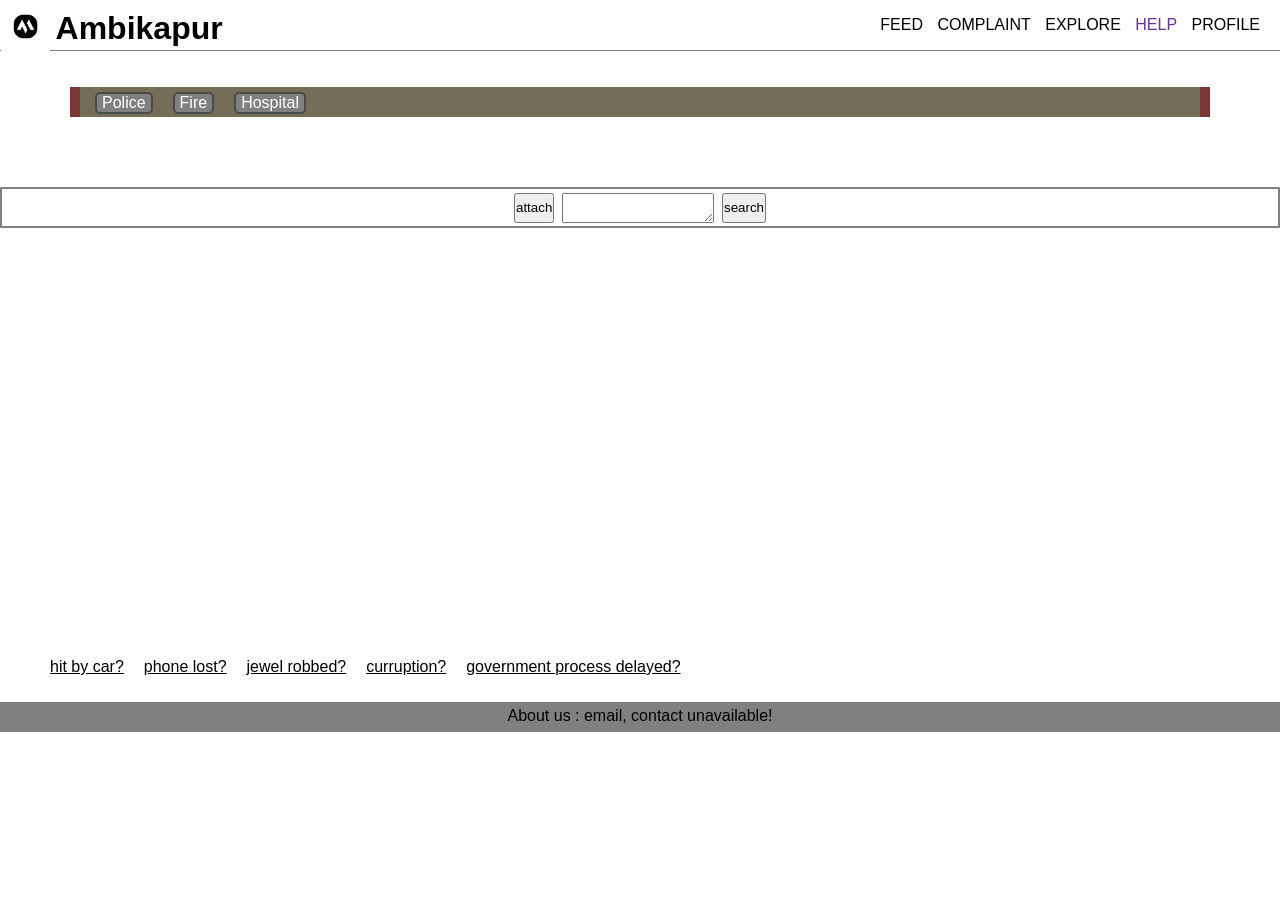
==== Ambikapur/html/help.html @ 917e24ac "Ambikapur | Help page added" ====
<!DOCTYPE html>
<html lang="en">
<head>
    <meta charset="UTF-8">
    <meta name="viewport" content="width=device-width, initial-scale=1.0">
    <title>Ambikapur | Help</title>
    <link rel="stylesheet" href="../css/style.css">
</head>
<body>
    <header>
        <div id="logo">
            <img src="../img/logo.webp" alt="logo">
            <h1>Ambikapur</h1>
        </div>
        <nav id="navi">
            <ul>
                <li><a href="../index.html">Feed</a></li>
                <li><a href="complaint.html">Complaint</a></li>
                <li><a href="#">Explore</a></li>
                <li><a class="current" class="help" href="help.html">Help</a></li>
                <li><a class="profile" href="profile.html">Profile</a></li>
            </ul>
        </nav>
    </header>
    <div class="cls"></div>

    <section id="emergency">
      <ul>
         <li><a href="">Police</a></li>
         <li><a href="">Fire</a></li>
         <li><a href="">Hospital</a></li>
      </ul>
    </section>
    <section id="search">
      <button id="attach" class="button_1">attach</button>
      <textarea name="typehere" id="typehere"></textarea>
      <button id="search_button" class="button_1">search</button>
    </section>
    <section id="faq">
      <ul>
         <li><a href="">hit by car?</a></li> 
         <li><a href="">phone lost?</a></li>
         <li><a href="">jewel robbed?</a></li>
         <li><a href="">curruption?</a></li>
         <li><a href="">government process delayed?</a></li>
      </ul>
    </section>
    <div class="cls"></div>
    <footer>
      <p>About us : email, contact unavailable!</p>
    </footer>

</body>
</html>
---- Ambikapur/css/style.css ----
/* global */

body{
    font: 16px Arial, Helvetica, serif;
    color: black;
    padding:0;
    margin:0;
    text-align:center;
    position: relative;
}

a{
    text-decoration: none;
    color: black;
}

ul{
    list-style: none;
}

.cls{
    clear:both;
}

button{
    padding:0;
    margin: 0;
}
/* .container{
    position: absolute;
    top:50%;
    left:50%;
    transform: translate(-50%, -50%);
} */

/* header ---------------------------------*/
header{
    height: 50px;
    /* border: 2px red solid; */
    border-bottom: 1.5px gray solid;
}

.current{
    color: rebeccapurple;
}
#logo img{
    /* border: 2px red solid; */
    zoom: 8%;
    float: left;
    padding:0;
    padding-top:20px;
    margin:10px;
}
#logo h1{
    float:left;
    padding:0;
    margin: 0;
    padding: 10px 5px;
}

#navi{
    float: right;
    padding:0;
    margin:0;
}
#navi ul{
    list-style: none;
    margin-right:10px;
}
#navi li{
    display: inline-block;
    padding-right: 10px;
    text-transform: uppercase;
}
#navi li:hover{
    font-weight: bold;
    text-decoration: underline;
    color: rebeccapurple;
}

/* post-------------------------------------- */
.feed{
    width: 100%;
    border: 1px gray solid;
}

/* headline */
.headline{
    /* border: 2px red solid; */
    height:55px;
    width: 100%;
    background-color: rgb(209, 207, 207);
}

.profileImg{
    /* position: relative; */
    width: 55px;
    /* border: 2px navy solid; */
    padding: 2px;
    padding-left:10px;
    float: left;
}

.profileImg img{
    place-items: centre;
    border-radius: 50%;
    zoom: 5%;
}

.title{
    float: left;
    /* border: 2px navy solid; */
    width: 60%;
    height: 55px;
}

.title h3{
    /* border: 2px navy solid; */
    height: 15px;
    padding:0;
    margin:0;
    text-align: left;
    font-size: medium;
    padding-left: 3px;
    padding-top: 10px;
    font-weight: 500;
}

.title p{
    /* border: 2px navy solid; */
    /* height: 18px; */
    margin: 0;
    font-size: 12px;
    text-align: left;
    font-weight: bold;
    font-style: italic;
    padding-left: 3px;
    padding-top: 5px;
}

.whenWhere{
    /* border: 2px navy solid; */
    float:right;
    padding-right: 10px;
    height: 55px;
    text-align: right;
}

.when{
    /* border: 3px navy solid; */
    padding:4px;
    margin:0;
    font-size: 14px;
}

.where{
    padding:4px;
    margin:0;
    /* border: 2px navy solid; */
    font-size: 12px;
    
}

/* ----------------------- */

/* media */
.media{
    height: 540px;
    /* border: 2px red solid; */
    background-color: rgb(97, 96, 96);
    /* place-items: centre centre; */
}

/* ----------------------- */

.media img{
    /* text-align: center; */
    position: absolute;
    top:50%;
    left:50%;
    transform: translate(-50%, -50%);
    zoom:125%;
}

.media p{
    padding:0;
    margin: 0;
    text-align: left;
    padding-top: 480px;
}

/* set p above the .media img as background */

/* reaction */
.reaction{
    background-color: rgb(209, 207, 207);
    height: 45px;
    /* border: 2px red solid; */
    text-align: center;
}

.reaction article{
    /* width: 45px; */
    height: 45px;
    display:inline;
    float: left;
}

.like{
    zoom: 5.5%;
}

.fake{
    zoom: 10%;
}
.comment{
    zoom: 11%;
}
.share{
    zoom: 11%;
}


.save{
    float: right;
    text-align: right;
    zoom: 6.5%;
}

/* explore Page---------------------*/
.thumbnail{
    border: 1px gray solid;
    width: 33%;
    height: 144px;
    float: left ;
    display: inline;
}

/* Help Page ----------------------- */

#emergency{
    /* border: 2px rgb(130, 129, 129) solid; */
    margin: 30px 70px;
    padding: 5px;
    background-color: rgb(116, 110, 88);
    height: 20px;
    border-left: 10px rgb(123, 54, 54) solid;
    border-right: 10px rgb(123, 54, 54) solid;
    
}
#emergency li{
    margin: 0px; padding: 0px;
    border: 2px rgb(74, 74, 74) solid;
    text-align: center;
    margin: 0px 10px;
    float: left;
    /* position:relative; */
    left: 30%;
    background-color: gray;
    border-radius: 5px;
    padding: 0px 5px;
}
#emergency ul{
    margin: 0;
    padding: 0;
}
#emergency a{
    color:white;
}

#search{
    border: 2px rgb(130, 129, 129) solid;
    margin: 70px 0px;
    padding: 2px 40%;
    min-height: 33px;
    display: flex;
    align-items: center;
    gap: 8px;
}

.button_1{
    padding: 0; margin: 0;
    height: 30px;
    width: 50px;
    text-align: center;
    box-sizing: border-box;
    display: inline-flex;
    align-items: center;
    justify-content: center;
}

#typehere{
    padding: 0; margin: 0;
    height: 30px;
    padding: 0px 50px;
    width:400px;
    box-sizing: border-box;
    text-align: left;
}

#faq a{
    text-decoration: underline;
    display: inline-block;
    float: left;
    padding: 10px;
    margin: 350px 0px 0px 0px;
}

footer{
    background-color: gray;
    height: 30px;
}
footer p{
    padding: 5px 100px;
    text-align: center;
}
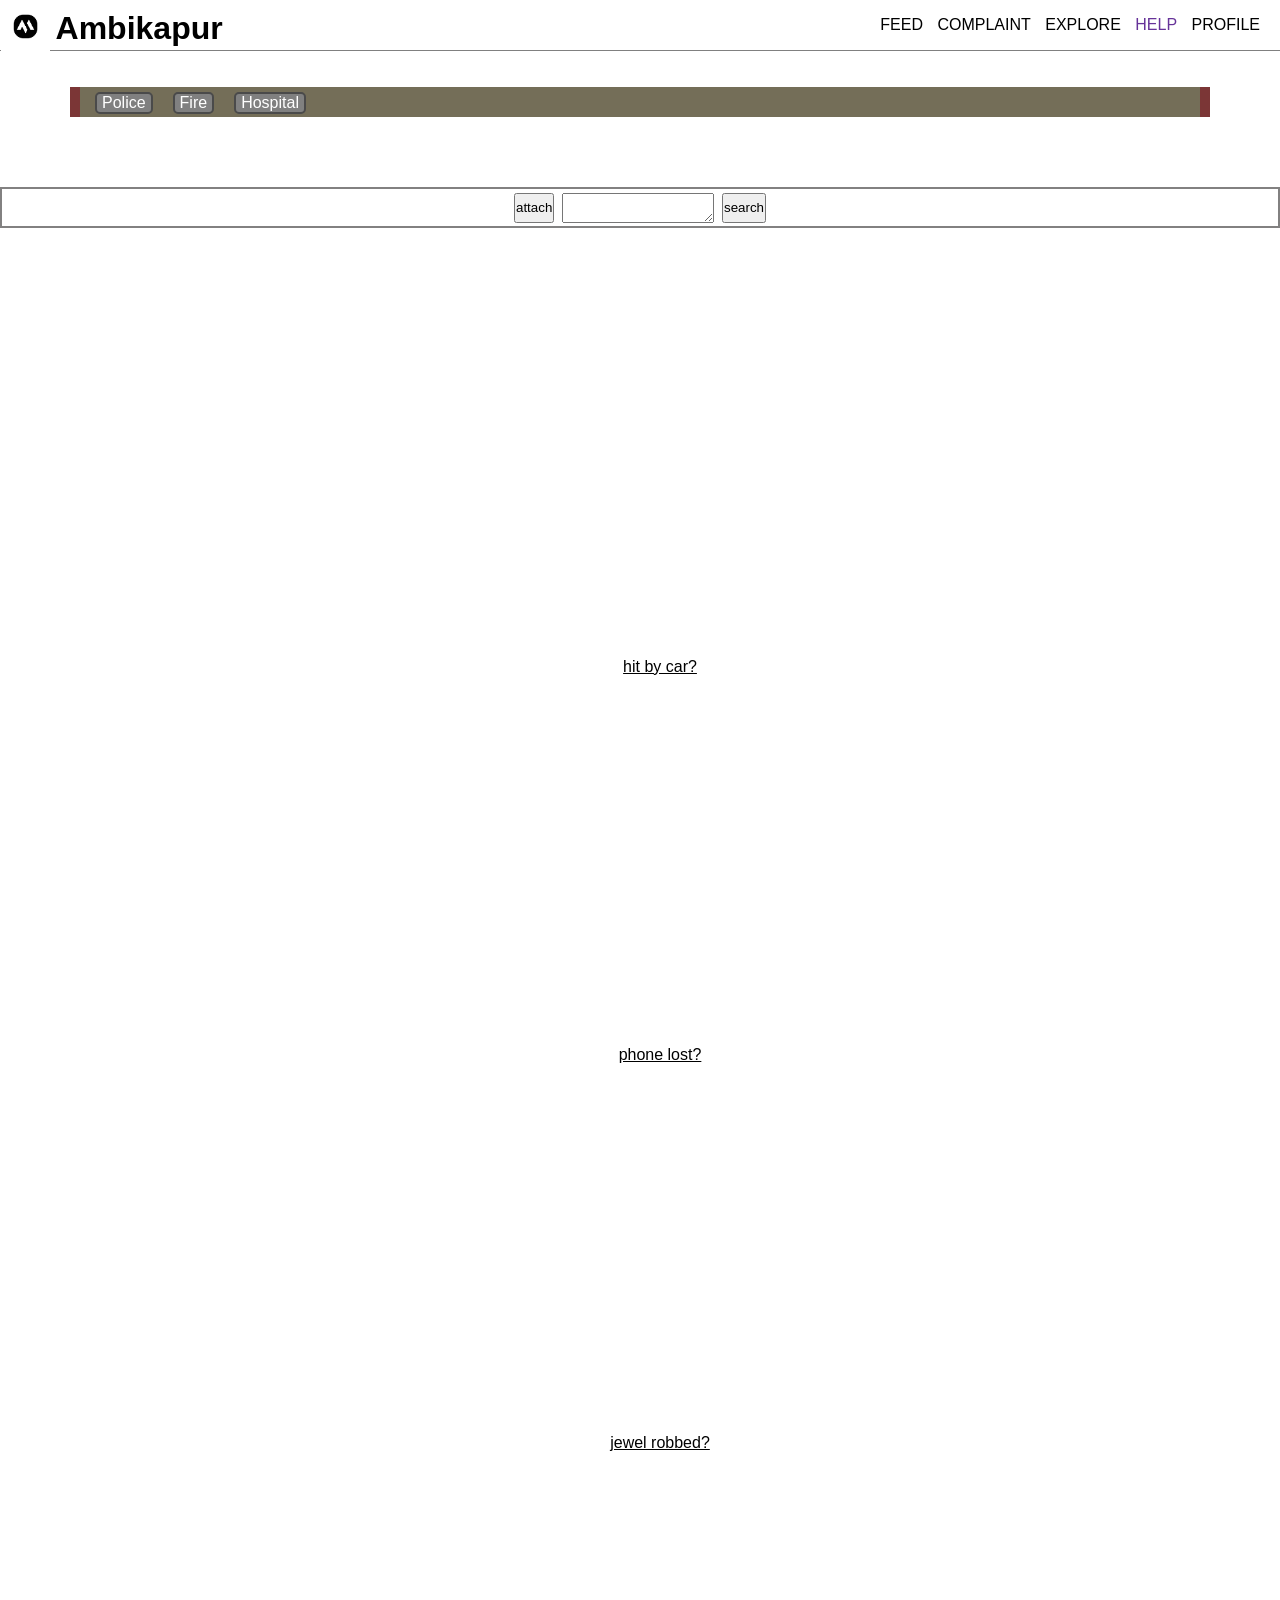
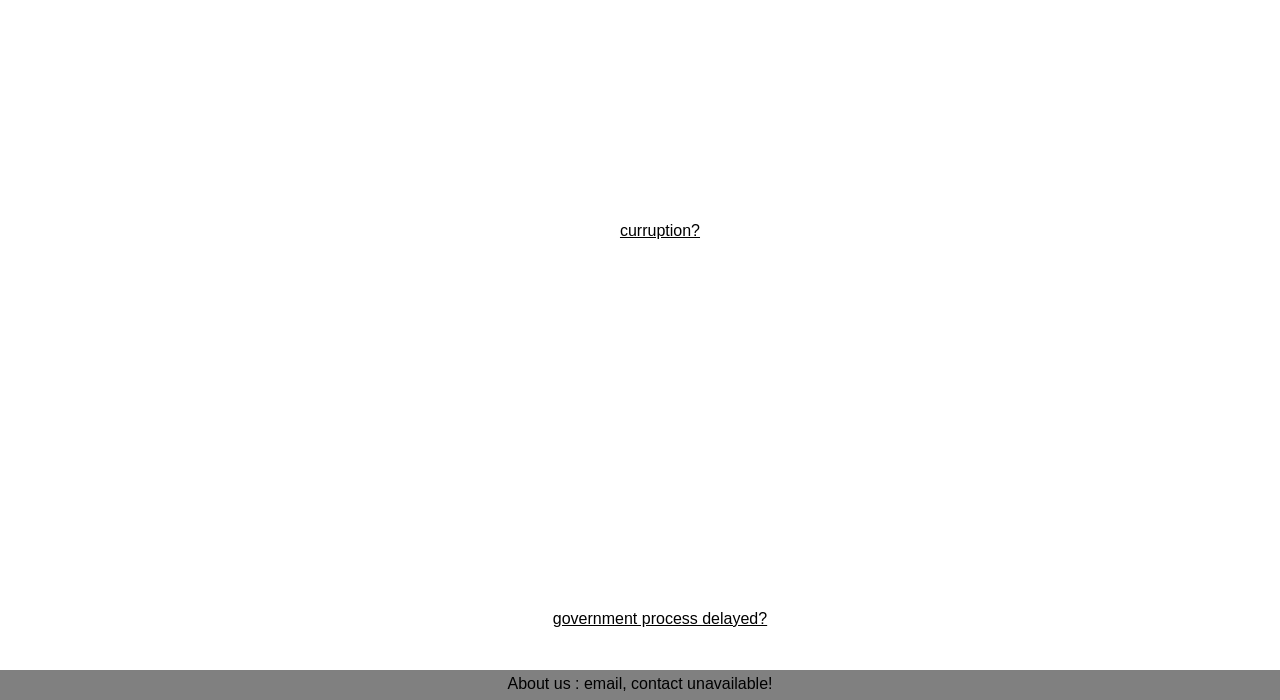
==== commit 9cc1ca7d: "ambikapur basic frontend completed" ====
--- a/Ambikapur/html/help.html
+++ b/Ambikapur/html/help.html
@@ -17,7 +17,7 @@
                 <li><a href="../index.html">Feed</a></li>
                 <li><a href="complaint.html">Complaint</a></li>
                 <li><a href="#">Explore</a></li>
-                <li><a class="current" class="help" href="help.html">Help</a></li>
+                <li><a class="current" href="help.html">Help</a></li>
                 <li><a class="profile" href="profile.html">Profile</a></li>
             </ul>
         </nav>
--- a/Ambikapur/css/style.css
+++ b/Ambikapur/css/style.css
@@ -301,7 +301,6 @@
 #faq a{
     text-decoration: underline;
     display: inline-block;
-    float: left;
     padding: 10px;
     margin: 350px 0px 0px 0px;
 }
@@ -313,4 +312,148 @@
 footer p{
     padding: 5px 100px;
     text-align: center;
+}
+
+/* profile page------------------------------- */
+
+#dashboard{
+    text-align: left;
+    padding:0;
+    margin:0;
+    /* border: 1px red solid; */
+    height: 200px;
+    padding : 10px;
+}
+
+#primary-dashboard{
+    padding:0; margin:0;
+    /* border: 1px red solid; */
+    height: 90px;
+}
+
+#secondary-dashboard{
+    padding:0; margin:0;
+    /* border: 1px red solid; */
+    height: 90px;
+}
+
+.dp{
+    /* border: 1px orangered solid; */
+    height: 90px;
+    width: 90px;
+    border-radius: 50%;
+    display: inline;
+    float: left;
+    
+}
+
+.p_data{
+    /* border: 1px orangered solid; */
+    text-align: left;
+    color:coral;
+    height: 90px;
+    display: inline;
+    float:right;
+    width: 85%;
+}
+
+.user{
+    /* border: 1px red solid; */
+    text-align: center;
+    height: 30%;
+    padding: 1px 40px;
+}
+
+.user ul{
+    padding: 0; margin: 0;
+    padding-top: 3px;
+}
+.user li{
+    font-weight:bold;
+    display: inline;
+    padding: 0px 1px;
+    margin: 0px;
+}
+
+.bio{
+    color:darkgreen;
+    font-size: smaller ;
+    padding: 3px 10px;
+}
+
+/* secondary-dashboard */
+
+#secondary-dashboard{
+    /* border: 1px blue solid; */
+    height: 107px;
+    width: 100%;
+    padding: 0; margin: 0;
+}
+
+secondary-dashboard ul{
+    padding: 0;
+    margin: 0;
+}
+
+secondary-dashboard li{
+    padding: 0;
+    margin: 0;
+}
+
+#left-secondary-dashboard{
+    /* border: 1px gray solid; */
+    display: inline-block;
+    width: 45%;
+    height: 100px;
+    margin: 3px 0;
+}
+
+#left-secondary-dashboard ul{
+    padding: 0;
+    margin: 10px 0px;
+    height: 33%;
+}
+#left-secondary-dashboard li{
+    list-style: none;
+    padding: 0px 2px ;
+    /* margin: 10px 0px; */
+    height: 30px;
+}
+
+#left-secondary-dashboard p{
+    display: inline;
+    padding: 0;
+    margin: 0;
+}
+
+#right-secondary-dashboard{
+    /* border: 1px gray solid; */
+    display: inline;
+    float: right;
+    width: 53%;
+    height: 100px;
+    margin: 3px 0;
+    margin-right: 5px;
+}
+
+#right-secondary-dashboard ul{
+    padding: 0; margin: 0;
+    display: inline-block;
+    /* border: 1px gray solid; */
+    width:32%;
+    text-align: center;
+    height: 100%;
+}
+
+#right-secondary-dashboard li{
+    /* border: 1px gray solid; */
+    padding: 0;
+    margin: 0;
+    padding:15px 0px;
+}
+
+/* --------------demo */
+
+.dp img{
+    zoom: 10%;
 }
